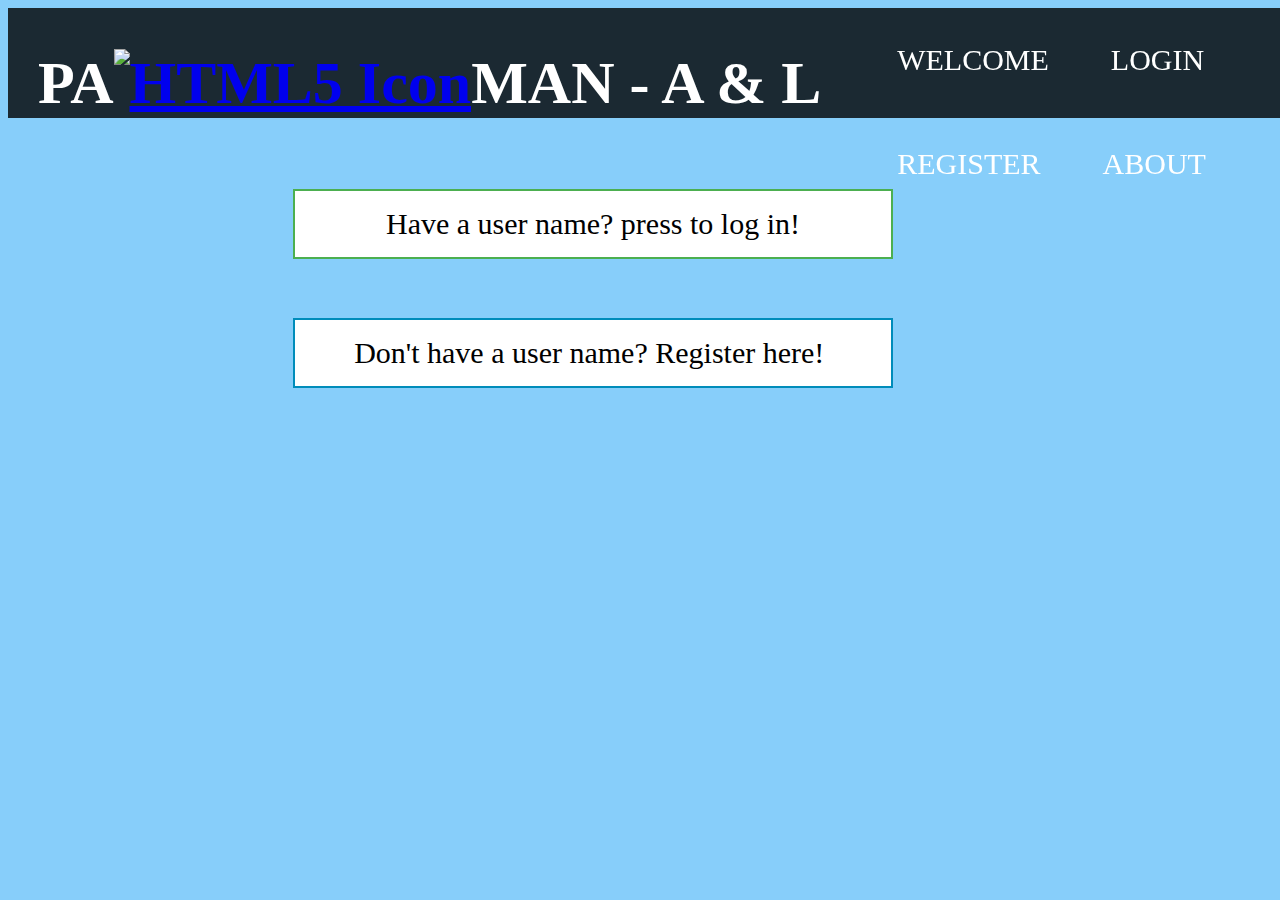
==== index.htm @ cc6e5a01 "8.5 21:32" ====
<!DOCTYPE html>
<html>
<head>
    <title>Pacman- Alon & Liron</title>
    <script src="js/jQuery/jquery-3.2.0.min.js"></script>
    <script src="js/jQuery/jquery.validate.min.js"></script>
    <script type="text/javascript" src=js/navigator.js></script>
    <script id="startScreen" type="text/javascript" src=js/startScreen.js></script>
    <script type="text/javascript" src="js/form-Validation.js"></script>
    <script id="game" type="text/javascript" src=js/pacmanScript.js></script>


    <link rel="stylesheet" type="text/css" href="css/myStyle.css">
    <link rel="stylesheet" type="text/css" href="css/registration_StyleSheet.css">
</head>


<body>

<div id="menu">
    <div id="logo">
        <h1 >PA<a href="/img2.jpg"><img src='images/pacman.PNG' alt="HTML5 Icon" style="width:70px;height:70px;"></a>MAN
            - A & L </h1>
    </div>
    <li><a class="links" href='#' id="lWELCOME">WELCOME</a></li>
    <li><a class="links" href='#' id="lLOGIN">LOGIN</a></li>
    <li><a class="links" href='#' id="lREGISTER">REGISTER</a></li>
    <li><a class="links" href='#' id="lABOUT">ABOUT</a></li>

</div>
</div>
</br></br></br></br></br></br></br>


<div id="WELCOME" class="divs">
    </br></br></br>
     <h2><input class= "bt" id="welcome_login"  type="button" value="Have a user name? press to log in!" onclick="loginFromWelcome();"/></h2>
    </br>
    <h2><input class= "bt" id="welcome_register"  type="button" value="Don't have a user name? Register here! " onclick="RegisterFromWelcome();"/></h2>

</div>

<div id="LOGIN" class="divs">

    <form action="javascript:logIn()" id="log_in" name="login" >
        <label class="registrationAndLogIn"  for="nick_name">Nick Name</label>
        <input type="text" name="nick_name" id="log_in_name" placeholder=""/>

        <label class="registrationAndLogIn" for="password">Password</label>
        <input type="password" name="password" id="log_in_password" placeholder=""/>
        <button>LOGIN</button>
    </form>

</div>

<div id="REGISTER" class="divs">

        <h2>Registration</h2>
        <form action="mailto: alonmor89@gmail.com" name="registration" id="sign_up">
            <label class="registrationAndLogIn" for="nick_name">Nick Name</label>
            <input type="text" name="nick_name" id="nick_name" placeholder=""/>

            <label class="registrationAndLogIn" for="firstname">First Name</label>
            <input type="text" name="firstname" id="firstname" placeholder=""/>

            <label class="registrationAndLogIn" for="lastname">Last Name</label>
            <input type="text" name="lastname" id="lastname" placeholder=""/>

            <label><b>Birthday: </b></label>
            Day:
            <select name="day" id="day" class="birth">
                <option value="">select</option>
            </select>

            Month:
            <select name="month" id="month" class="birth">
                <option value="">select</option>
            </select>
            Year:
            <select name="year" id="year" class="birth">
                <option value="">select</option>
            </select>


            <label class="registrationAndLogIn" for="email">Email</label>
            <input type="email" name="email" id="email" placeholder=""/>

            <label class="registrationAndLogIn" for="password">Password</label>
            <input type="password" name="password" id="password" placeholder=""/>


            <button type="submit">Register</button>

        </form>

</div>

<div id="ABOUT" class="divs">
    about
    about
    about
    about
    about
    about
</div>

<div id="PLAY" class="divs">

    <div id="the_game">
    <canvas id="canvas" height="630" width="1270" style="border: 2px solid black;"></canvas>
    <h2><input id="new_game_button" href="css/myStyle.css" type="button" value="Press for new game" onclick="Start();"/>
        SCORE:
        <input id="lblScore" type="text"/>
        TIME:
        <input id="lblTime" type="text"/>
        <br/></h2>


    <audio id="beginning_sound" loop="true">
        <source src="sounds/pacman_beginning.wav" type="audio/wav">
    </audio>
    <audio id="pacman_background" loop="true">
        <source src="sounds/pacman%20background%20music.ogg" type="audio/wav">
    </audio>
    <audio id="pacman_chomp">
        <source src="sounds/pacman_chomp.wav" type="audio/wav">
    </audio>
    <audio id="pacman_death">
        <source src="sounds/pacman_death.wav" type="audio/wav">
    </audio>
    <audio id="pacman_eatfruit">
        <source src="sounds/pacman_eatfruit.wav" type="audio/wav">
    </audio>
    </div>
    <div id="game_settings">
        <form action="javascript:gameSetting()" id="game_set" name="login" >
            <label class="setting"  for="numberOfBall">Number of balls:</label>
            <input type="text" name="numberOfBall" id="numberOfBall" placeholder="Enter Number (between 50 to 90)"/>

            <label class="setting" for="GameTime">Time:</label>
            <input type="text" name="GameTime" id="GameTime" placeholder="Enter time (seconed - more than 60)"/>

            <label class="setting" for="numberOfMonsters">Number of monsters</label>
            <input type="text" name="numberOfMonsters" id="numberOfMonsters" placeholder="Enter Number of monsters (1-3)"/>

            Select your favorite color:
            <label class="color_setting" for="25Point">25 Points</label>
            <input type="color" id="25Point" name="25Point" value="#33cc33">
            <label class="color_setting" for="15Point">15 Points</label>
            <input type="color" id="15Point" name="15Point" value="#33ccff">

            <label class="color_setting" for="5Point">5 Points</label>
            <input type="color" id="5Point" name="5Point" value="#ff0000">

            <button>Start</button>
        </form>
    </div>
</div>
<!--<footer id="footer">-->
    <!--<h3> CONTACT US: alonmor89@gmail.com & lironseliktar@gmail.com </h3>-->
<!--</footer>-->
</body>

</html>
---- css/myStyle.css ----
#new_game_button {
    -moz-box-shadow:inset 0px -3px 7px 0px #29bbff;
    -webkit-box-shadow:inset 0px -3px 7px 0px #29bbff;
    box-shadow:inset 0px -3px 7px 0px #29bbff;
    background:-webkit-gradient(linear, left top, left bottom, color-stop(0.05, #2dabf9), color-stop(1, #0688fa));
    background:-moz-linear-gradient(top, #2dabf9 5%, #0688fa 100%);
    background:-webkit-linear-gradient(top, #2dabf9 5%, #0688fa 100%);
    background:-o-linear-gradient(top, #2dabf9 5%, #0688fa 100%);
    background:-ms-linear-gradient(top, #2dabf9 5%, #0688fa 100%);
    background:linear-gradient(to bottom, #2dabf9 5%, #0688fa 100%);
    filter:progid:DXImageTransform.Microsoft.gradient(startColorstr='#2dabf9', endColorstr='#0688fa',GradientType=0);
    background-color:#2dabf9;
    -moz-border-radius:3px;
    -webkit-border-radius:3px;
    border-radius:3px;
    border:1px solid #0b0e07;
    display:inline-block;
    cursor:pointer;
    color:#ffffff;
    font-family:Arial;
    font-size:15px;
    padding:9px 23px;
    text-decoration:none;
    text-shadow:0px 1px 0px #263666;
}
#new_game_button:hover {
    background:-webkit-gradient(linear, left top, left bottom, color-stop(0.05, #0688fa), color-stop(1, #2dabf9));
    background:-moz-linear-gradient(top, #0688fa 5%, #2dabf9 100%);
    background:-webkit-linear-gradient(top, #0688fa 5%, #2dabf9 100%);
    background:-o-linear-gradient(top, #0688fa 5%, #2dabf9 100%);
    background:-ms-linear-gradient(top, #0688fa 5%, #2dabf9 100%);
    background:linear-gradient(to bottom, #0688fa 5%, #2dabf9 100%);
    filter:progid:DXImageTransform.Microsoft.gradient(startColorstr='#0688fa', endColorstr='#2dabf9',GradientType=0);
    background-color:#0688fa;
}
#new_game_button:active {
    position:relative;
    top:1px;
}


#lblScore,#lblTime {
    -moz-box-shadow:inset 0px 0px 15px 3px #23395e;
    -webkit-box-shadow:inset 0px 0px 15px 3px #23395e;
    box-shadow:inset 0px 0px 15px 3px #23395e;
    background:-webkit-gradient(linear, left top, left bottom, color-stop(0.05, #2e466e), color-stop(1, #415989));
    background:-moz-linear-gradient(top, #2e466e 5%, #415989 100%);
    background:-webkit-linear-gradient(top, #2e466e 5%, #415989 100%);
    background:-o-linear-gradient(top, #2e466e 5%, #415989 100%);
    background:-ms-linear-gradient(top, #2e466e 5%, #415989 100%);
    background:linear-gradient(to bottom, #2e466e 5%, #415989 100%);
    filter:progid:DXImageTransform.Microsoft.gradient(startColorstr='#2e466e', endColorstr='#415989',GradientType=0);
    background-color:#2e466e;
    -moz-border-radius:17px;
    -webkit-border-radius:17px;
    border-radius:17px;
    border:1px solid #1f2f47;
    display:inline-block;
    cursor:pointer;
    color:#ffffff;
    font-family:Arial;
    font-size:15px;
    padding:6px 13px;
    text-decoration:none;
    text-shadow:0px 1px 0px #263666;
    resize: horizontal;
    width:50px;
}
#lblScore,#lblTime:hover {
    background:-webkit-gradient(linear, left top, left bottom, color-stop(0.05, #415989), color-stop(1, #2e466e));
    background:-moz-linear-gradient(top, #415989 5%, #2e466e 100%);
    background:-webkit-linear-gradient(top, #415989 5%, #2e466e 100%);
    background:-o-linear-gradient(top, #415989 5%, #2e466e 100%);
    background:-ms-linear-gradient(top, #415989 5%, #2e466e 100%);
    background:linear-gradient(to bottom, #415989 5%, #2e466e 100%);
    filter:progid:DXImageTransform.Microsoft.gradient(startColorstr='#415989', endColorstr='#2e466e',GradientType=0);
    background-color:#415989;
}
#lblScore,#lblTime:active {
    position:relative;
    top:1px;
}

body{
    background-color: lightskyblue;
    min-width: 1366px;
    min-height: 768px;
}

#menu
{
    position: fixed;
    width: 100%;
    height: 110px;
    background-color: rgba(0,0,0,.8);
}

#logo{
    float: left;
    font-family: "Impact";
    font-size: 30px;
    color: white;
    padding:1px 30px;
    top: 0px;

}
li{
    list-style: none;
    float: left;
    margin-left: 30px;
    font-family: Impact;
    font-size: 30px;
    display: block;
    padding: 35px 16px;
}
li a{
    text-decoration: none;
    color: white;
}
li a:hover {
    font-size: 125%;
    background: yellow;
}

.divs{
    display: none;
}

#disconnect{
    color: blue;

    font-family: Impact;
    font-size: 20px;
    padding: 35px 30px;
}

#game_settings{
    background-color: #2e466e;
}

#PLAY div{
    float: left;

}
#the_game{
    width: 1400px;
}
.bt {
    background-color: #4CAF50; /* Green */
    border: none;
    color: white;
    padding: 16px 32px;
    text-align: center;
    text-decoration: none;
    display: inline-block;
    font-family: "Impact";
    font-size: 30px;
    margin: 4px 2px;
    width: 600px;
    -webkit-transition-duration: 0.4s; /* Safari */
    transition-duration: 0.4s;
    cursor: pointer;


}
#WELCOME{
    width:800px;
    margin:0 auto;
}

#welcome_login {
    background-color: white;
    color: black;
    border: 2px solid #4CAF50;

}
#welcome_login:hover{
    background-color: #4CAF50;
    color: white;
}

#welcome_register{
    background-color: white;
    color: black;
    border: 2px solid #008CBA;
}


#welcome_register:hover {
    background-color: #008CBA;
    color: white;
}
---- css/registration_StyleSheet.css ----
body {
    font-family: "Open Sans";
    font-size: 14px;
}

#REGISTER,#LOGIN {
    width: 500px;
    margin: 25px auto;
}

form {
    padding: 20px;
    background: #2b5669;
    color: #fff;
    -moz-border-radius: 4px;
    -webkit-border-radius: 4px;
    border-radius: 4px;
}
form label,
form input,
form button {
    border: 0;
    margin-bottom: 5px;
    display: block;
    width: 100%;
}
form input {
    height: 25px;
    line-height: 25px;
    background: #fff;
    color: #000;
    padding: 0 6px;
    -moz-box-sizing: border-box;
    -webkit-box-sizing: border-box;
    box-sizing: border-box;
}
form button {
    height: 30px;
    line-height: 30px;
    background: #5a8ff5;
    color: #fff;
    margin-top: 10px;
    cursor: pointer;
}
form .error {
    color: #5a8ff5;
}


#game_set
{
    padding: 20px;
    background: #2e466e;
    color: #fff;
    -moz-border-radius: 4px;
    -webkit-border-radius: 4px;
    border-radius: 4px;
}
#game_set input{
    height: 25px;
    line-height: 25px;
    background: #fff;
    width: 300px;
    color: #000;
    padding: 0 6px;
    -moz-box-sizing: border-box;
    -webkit-box-sizing: border-box;
    box-sizing: border-box;

}

#25Point {
    width: 25px;

}
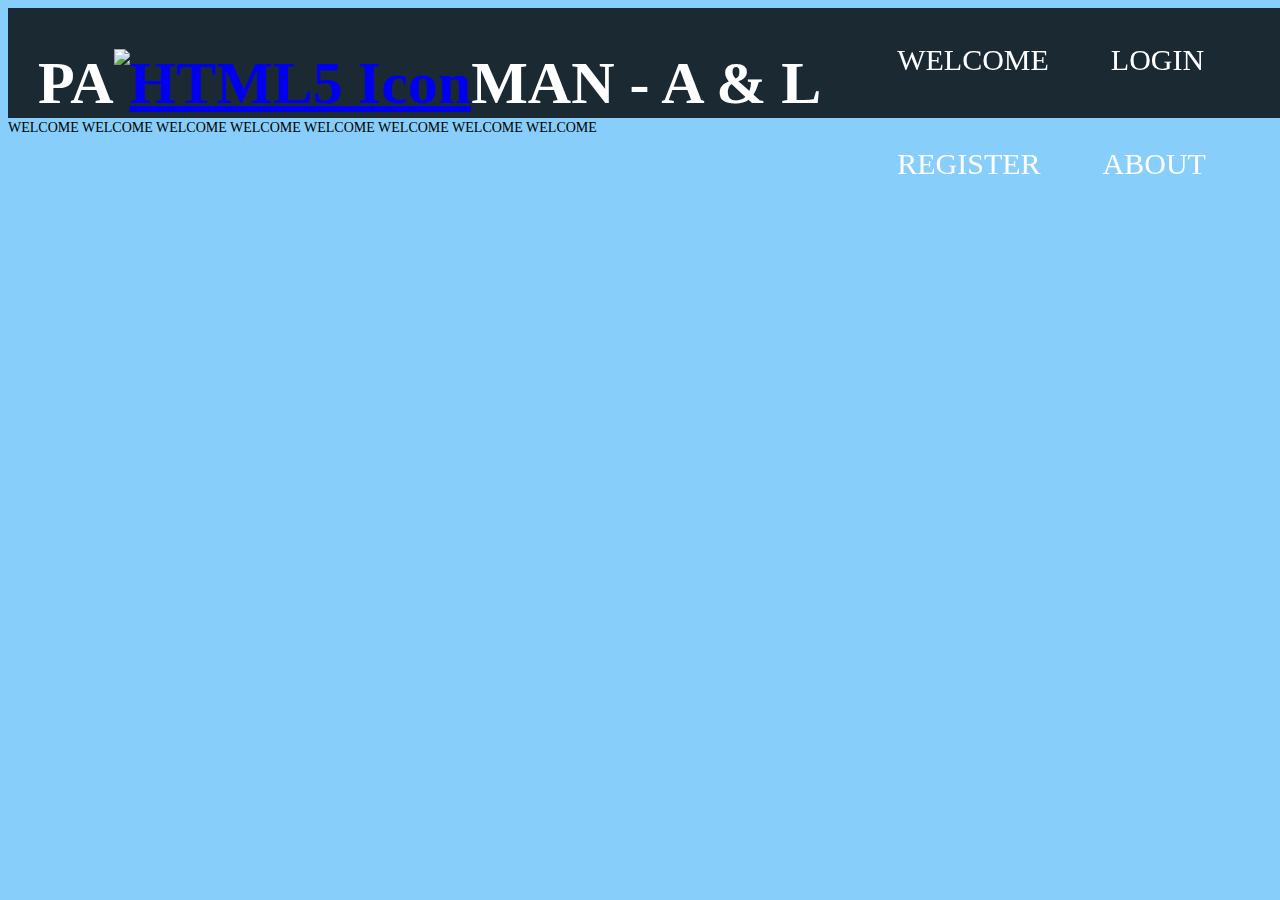
==== commit 8c2c1994: "08.05.17 21:33 alon" ====
--- a/index.htm
+++ b/index.htm
@@ -16,7 +16,6 @@
 
 
 <body>
-
 <div id="menu">
     <div id="logo">
         <h1 >PA<a href="/img2.jpg"><img src='images/pacman.PNG' alt="HTML5 Icon" style="width:70px;height:70px;"></a>MAN
@@ -33,21 +32,24 @@
 
 
 <div id="WELCOME" class="divs">
-    </br></br></br>
-     <h2><input class= "bt" id="welcome_login"  type="button" value="Have a user name? press to log in!" onclick="loginFromWelcome();"/></h2>
-    </br>
-    <h2><input class= "bt" id="welcome_register"  type="button" value="Don't have a user name? Register here! " onclick="RegisterFromWelcome();"/></h2>
-
+    WELCOME
+    WELCOME
+    WELCOME
+    WELCOME
+    WELCOME
+    WELCOME
+    WELCOME
+    WELCOME
 </div>
 
 <div id="LOGIN" class="divs">
 
-    <form action="javascript:logIn()" id="log_in" name="login" >
+    <form action="javascript:logIn()" id="log_in" name="login"  >
         <label class="registrationAndLogIn"  for="nick_name">Nick Name</label>
-        <input type="text" name="nick_name" id="log_in_name" placeholder=""/>
+        <input type="text" name="nick_name" id="log_in_name" placeholder="Enter your user name"/>
 
         <label class="registrationAndLogIn" for="password">Password</label>
-        <input type="password" name="password" id="log_in_password" placeholder=""/>
+        <input type="password" name="password" id="log_in_password" placeholder="Enter your password"/>
         <button>LOGIN</button>
     </form>
 
@@ -58,35 +60,40 @@
         <h2>Registration</h2>
         <form action="mailto: alonmor89@gmail.com" name="registration" id="sign_up">
             <label class="registrationAndLogIn" for="nick_name">Nick Name</label>
-            <input type="text" name="nick_name" id="nick_name" placeholder=""/>
+            <input type="text" name="nick_name" id="nick_name" placeholder="Enter user name"/>
 
             <label class="registrationAndLogIn" for="firstname">First Name</label>
-            <input type="text" name="firstname" id="firstname" placeholder=""/>
+            <input type="text" name="firstname" id="firstname" placeholder="Enter yor first name"/>
 
             <label class="registrationAndLogIn" for="lastname">Last Name</label>
-            <input type="text" name="lastname" id="lastname" placeholder=""/>
+            <input type="text" name="lastname" id="lastname" placeholder="Enter yor last name"/>
 
             <label><b>Birthday: </b></label>
             Day:
-            <select name="day" id="day" class="birth">
-                <option value="">select</option>
+            <select name="daySelect" id="day" class="birth">
+                <option value="select">select</option>
             </select>
-
+            <br>
+            <br>
             Month:
-            <select name="month" id="month" class="birth">
-                <option value="">select</option>
+            <select name="monthSelect" id="month" class="birth">
+                <option value="select">select</option>
             </select>
+            <br>
+            <br>
             Year:
-            <select name="year" id="year" class="birth">
-                <option value="">select</option>
+            <select name="yearSelect" id="year" class="birth">
+                <option value="select">select</option>
             </select>
 
 
+
+
             <label class="registrationAndLogIn" for="email">Email</label>
-            <input type="email" name="email" id="email" placeholder=""/>
+            <input type="text" name="email" id="email" placeholder="Enter your email"/>
 
             <label class="registrationAndLogIn" for="password">Password</label>
-            <input type="password" name="password" id="password" placeholder=""/>
+            <input type="password" name="password" id="password" placeholder="Enter password"/>
 
 
             <button type="submit">Register</button>
@@ -108,7 +115,7 @@
 
     <div id="the_game">
     <canvas id="canvas" height="630" width="1270" style="border: 2px solid black;"></canvas>
-    <h2><input id="new_game_button" href="css/myStyle.css" type="button" value="Press for new game" onclick="Start();"/>
+    <h2 id="game_details"><input id="new_game_button" href="css/myStyle.css" type="button" value="Press for new game" onclick="Start();"/>
         SCORE:
         <input id="lblScore" type="text"/>
         TIME:
--- a/css/myStyle.css
+++ b/css/myStyle.css
@@ -85,8 +85,6 @@
 
 body{
     background-color: lightskyblue;
-    min-width: 1366px;
-    min-height: 768px;
 }
 
 #menu
@@ -115,7 +113,7 @@
     display: block;
     padding: 35px 16px;
 }
-li a{
+#helloUserName,li a{
     text-decoration: none;
     color: white;
 }
@@ -127,6 +125,7 @@
 .divs{
     display: none;
 }
+
 
 #disconnect{
     color: blue;
@@ -145,50 +144,9 @@
 
 }
 #the_game{
-    width: 1400px;
-}
-.bt {
-    background-color: #4CAF50; /* Green */
-    border: none;
-    color: white;
-    padding: 16px 32px;
-    text-align: center;
-    text-decoration: none;
-    display: inline-block;
-    font-family: "Impact";
-    font-size: 30px;
-    margin: 4px 2px;
-    width: 600px;
-    -webkit-transition-duration: 0.4s; /* Safari */
-    transition-duration: 0.4s;
-    cursor: pointer;
-
-
-}
-#WELCOME{
-    width:800px;
-    margin:0 auto;
+    width: 1500px;
 }
 
-#welcome_login {
-    background-color: white;
-    color: black;
-    border: 2px solid #4CAF50;
-
+#game_details{
+    display: none;
 }
-#welcome_login:hover{
-    background-color: #4CAF50;
-    color: white;
-}
-
-#welcome_register{
-    background-color: white;
-    color: black;
-    border: 2px solid #008CBA;
-}
-
-
-#welcome_register:hover {
-    background-color: #008CBA;
-    color: white;
-}
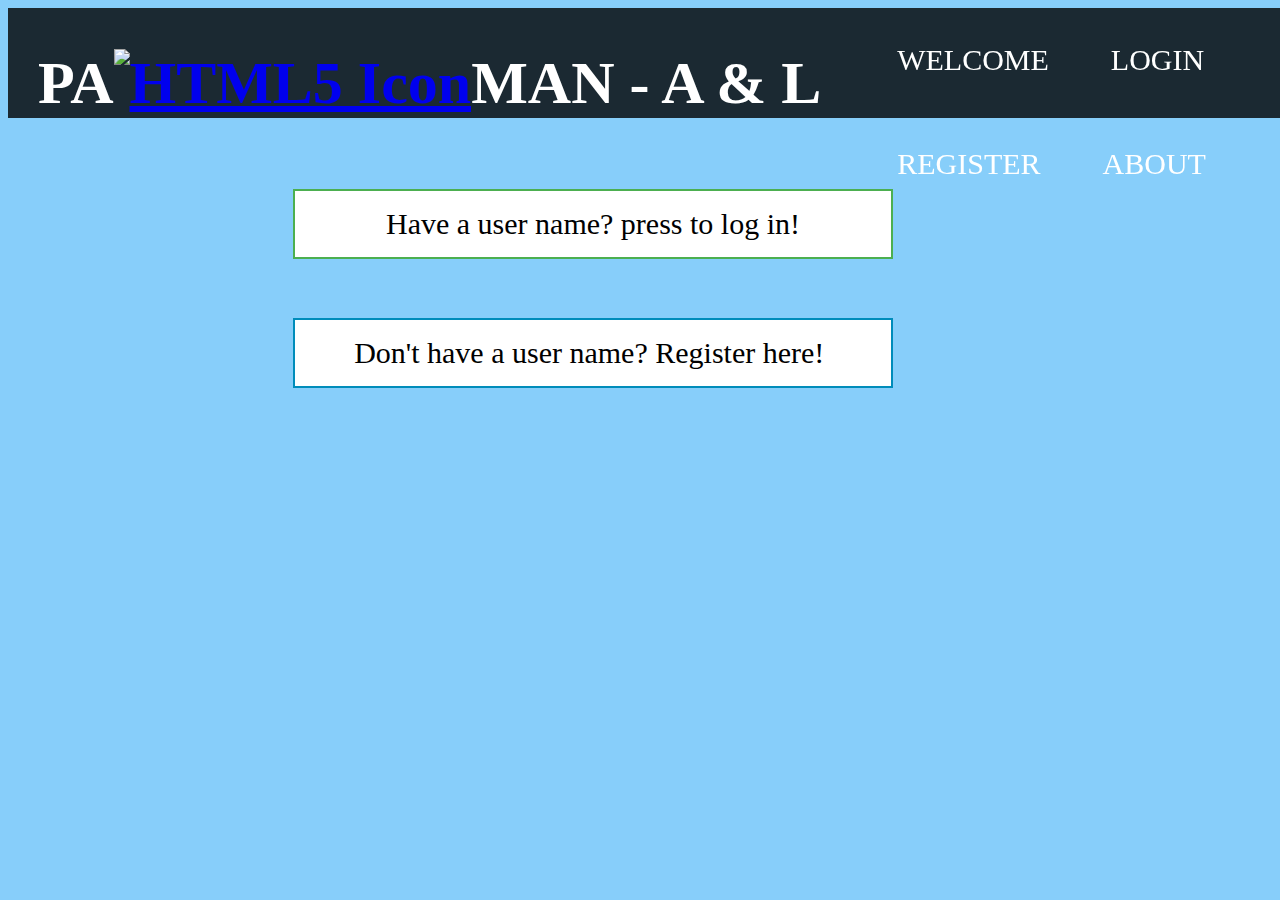
==== commit ef7bfe19: "marged project 08.05 21:41 alon" ====
--- a/index.htm
+++ b/index.htm
@@ -16,6 +16,7 @@
 
 
 <body>
+
 <div id="menu">
     <div id="logo">
         <h1 >PA<a href="/img2.jpg"><img src='images/pacman.PNG' alt="HTML5 Icon" style="width:70px;height:70px;"></a>MAN
@@ -32,14 +33,11 @@
 
 
 <div id="WELCOME" class="divs">
-    WELCOME
-    WELCOME
-    WELCOME
-    WELCOME
-    WELCOME
-    WELCOME
-    WELCOME
-    WELCOME
+    </br></br></br>
+     <h2><input class= "bt" id="welcome_login"  type="button" value="Have a user name? press to log in!" onclick="loginFromWelcome();"/></h2>
+    </br>
+    <h2><input class= "bt" id="welcome_register"  type="button" value="Don't have a user name? Register here! " onclick="RegisterFromWelcome();"/></h2>
+
 </div>
 
 <div id="LOGIN" class="divs">
--- a/css/myStyle.css
+++ b/css/myStyle.css
@@ -85,6 +85,8 @@
 
 body{
     background-color: lightskyblue;
+    min-width: 1366px;
+    min-height: 768px;
 }
 
 #menu
@@ -144,7 +146,52 @@
 
 }
 #the_game{
-    width: 1500px;
+    width: 1400px;
+}
+.bt {
+    background-color: #4CAF50; /* Green */
+    border: none;
+    color: white;
+    padding: 16px 32px;
+    text-align: center;
+    text-decoration: none;
+    display: inline-block;
+    font-family: "Impact";
+    font-size: 30px;
+    margin: 4px 2px;
+    width: 600px;
+    -webkit-transition-duration: 0.4s; /* Safari */
+    transition-duration: 0.4s;
+    cursor: pointer;
+
+
+}
+#WELCOME{
+    width:800px;
+    margin:0 auto;
+}
+
+#welcome_login {
+    background-color: white;
+    color: black;
+    border: 2px solid #4CAF50;
+
+}
+#welcome_login:hover{
+    background-color: #4CAF50;
+    color: white;
+}
+
+#welcome_register{
+    background-color: white;
+    color: black;
+    border: 2px solid #008CBA;
+}
+
+
+#welcome_register:hover {
+    background-color: #008CBA;
+    color: white;
 }
 
 #game_details{
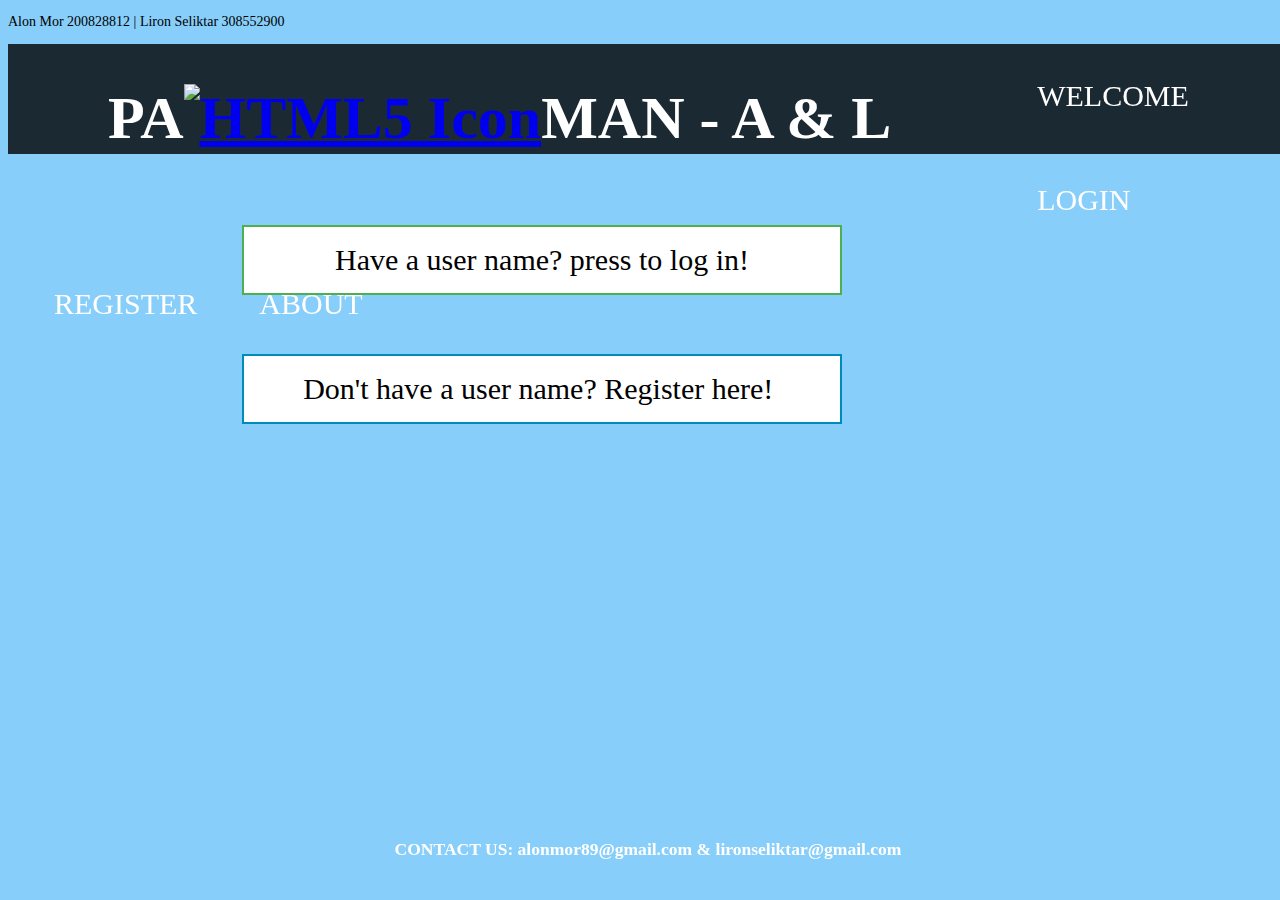
==== commit 64f0124c: "9.5 01:35" ====
--- a/index.htm
+++ b/index.htm
@@ -16,18 +16,22 @@
 
 
 <body>
+<p id= "our_names">Alon Mor 200828812 | Liron Seliktar 308552900</p>
+<container>
+<div id="menu">
 
-<div id="menu">
     <div id="logo">
         <h1 >PA<a href="/img2.jpg"><img src='images/pacman.PNG' alt="HTML5 Icon" style="width:70px;height:70px;"></a>MAN
             - A & L </h1>
     </div>
+    <div>
     <li><a class="links" href='#' id="lWELCOME">WELCOME</a></li>
     <li><a class="links" href='#' id="lLOGIN">LOGIN</a></li>
     <li><a class="links" href='#' id="lREGISTER">REGISTER</a></li>
-    <li><a class="links" href='#' id="lABOUT">ABOUT</a></li>
+    <li><a class="links" href='#' id="lABOUT" onclick="openModal();">ABOUT</a></li>
 
-</div>
+    </div>
+
 </div>
 </br></br></br></br></br></br></br>
 
@@ -100,13 +104,19 @@
 
 </div>
 
-<div id="ABOUT" class="divs">
-    about
-    about
-    about
-    about
-    about
-    about
+<div id="ABOUT" type="button" class="divs" >
+    <div id="myModal" class="modal">
+    <div class="modal-content">
+        <span class="close">&times;</span>
+        <p>DEVELOPERS: Alon Mor & Liron Seliktar</p>
+        <p>JQUERY - We used jquery for forms validations using jQuery Validation Plugin. and also for navigation.</p>
+        <p>TEMPLATE - We did not use any templates in the project. </p>
+        <p>DIFFICULTIES- </p>
+        <p>1. Taking care of collisions of different elements in the game. </p>
+        <p>2. Working for the first time with jQuery and it's syntax. </p>
+        <p>3. Dealing with bugs using the chrome debug who suffers from lack of information. </p>
+    </div>
+</div>
 </div>
 
 <div id="PLAY" class="divs">
@@ -161,9 +171,10 @@
         </form>
     </div>
 </div>
-<!--<footer id="footer">-->
-    <!--<h3> CONTACT US: alonmor89@gmail.com & lironseliktar@gmail.com </h3>-->
-<!--</footer>-->
+<div id="footer">
+    <h3> CONTACT US: alonmor89@gmail.com & lironseliktar@gmail.com </h3>
+</div>
+</container>
 </body>
 
 </html>
--- a/css/myStyle.css
+++ b/css/myStyle.css
@@ -85,8 +85,8 @@
 
 body{
     background-color: lightskyblue;
-    min-width: 1366px;
-    min-height: 768px;
+    /*min-width: 1366px;*/
+    /*min-height: 768px;*/
 }
 
 #menu
@@ -102,8 +102,7 @@
     font-family: "Impact";
     font-size: 30px;
     color: white;
-    padding:1px 30px;
-    top: 0px;
+    padding: 0px 100px;
 
 }
 li{
@@ -131,7 +130,6 @@
 
 #disconnect{
     color: blue;
-
     font-family: Impact;
     font-size: 20px;
     padding: 35px 30px;
@@ -178,7 +176,7 @@
 
 }
 #welcome_login:hover{
-    background-color: #4CAF50;
+    background-color: indianred;
     color: white;
 }
 
@@ -190,10 +188,69 @@
 
 
 #welcome_register:hover {
-    background-color: #008CBA;
+    background-color: orange;
     color: white;
 }
 
 #game_details{
     display: none;
 }
+.modal {
+    display: none; /* Hidden by default */
+    position: fixed; /* Stay in place */
+    z-index: 1; /* Sit on top */
+    padding-top: 100px; /* Location of the box */
+    left: 0;
+    top: 0;
+    width: 100%; /* Full width */
+    height: 100%; /* Full height */
+    overflow: auto; /* Enable scroll if needed */
+    background-color: rgb(0,0,0); /* Fallback color */
+    background-color: rgba(0,0,0,0.4); /* Black w/ opacity */
+}
+
+/* Modal Content */
+.modal-content {
+    background-color: #fefefe;
+    margin: auto;
+    padding: 20px;
+    border: 1px solid #888;
+    width: 80%;
+    font-size: 15px;
+}
+
+/* The Close Button */
+.close {
+    color: #aaaaaa;
+    float: right;
+    font-size: 28px;
+    font-weight: bold;
+}
+
+.close:hover,
+.close:focus {
+    color: #000;
+    text-decoration: none;
+    cursor: pointer;
+}
+#container{
+    height:100%;
+
+}
+#footer{
+
+    width: 100%;
+    height: 39px;
+    position:fixed;
+    bottom:0;
+    /*background-color: rgba(0,0,0,.5);*/
+    text-align:center ;
+    color: white;
+    font-size: 15px;
+    margin-bottom: 40px;
+}
+#our_names{
+    text-align:left ;
+    left:0;
+    top:0;
+}
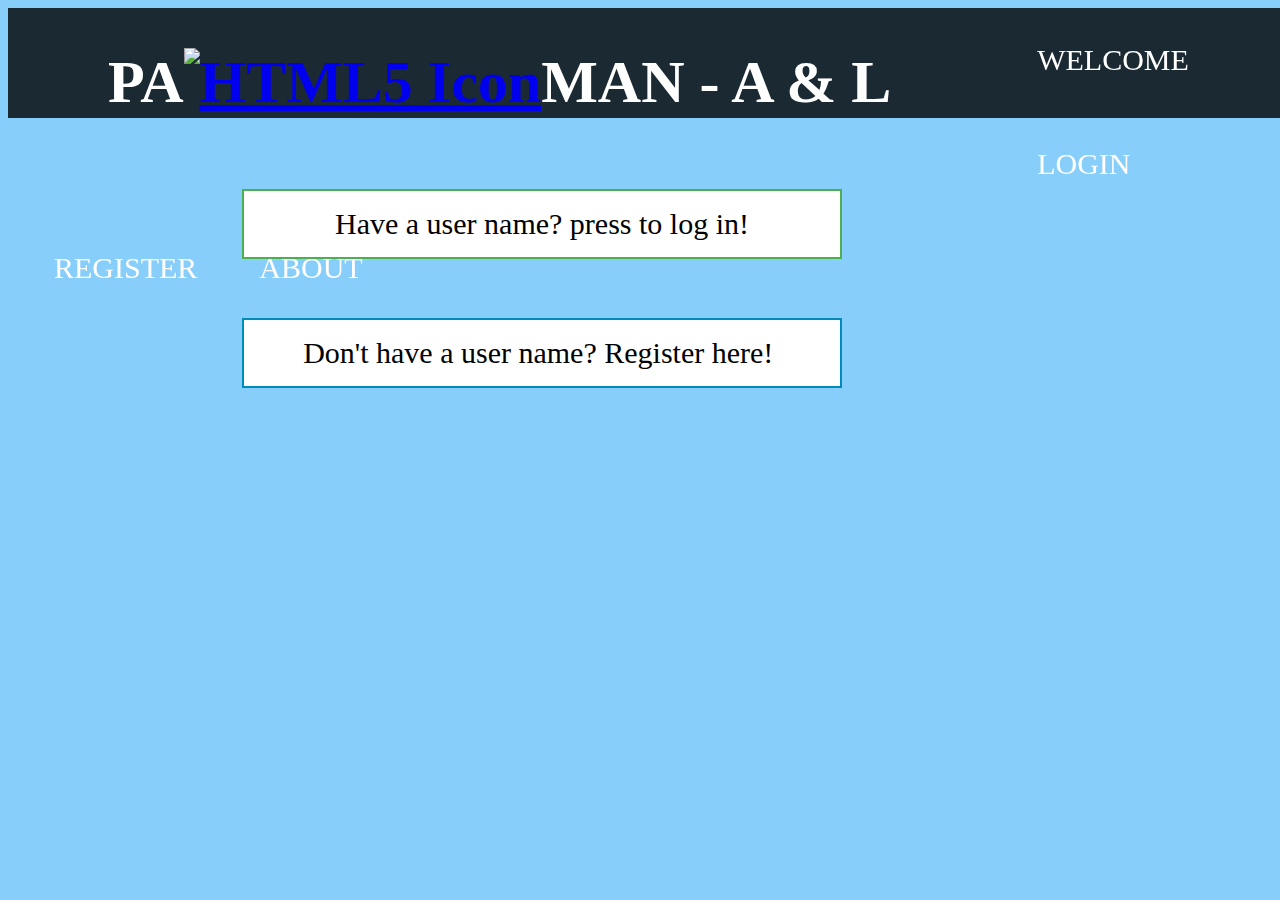
==== commit def8d064: "alon finishing 09.05 01:34" ====
--- a/index.htm
+++ b/index.htm
@@ -5,7 +5,6 @@
     <script src="js/jQuery/jquery-3.2.0.min.js"></script>
     <script src="js/jQuery/jquery.validate.min.js"></script>
     <script type="text/javascript" src=js/navigator.js></script>
-    <script id="startScreen" type="text/javascript" src=js/startScreen.js></script>
     <script type="text/javascript" src="js/form-Validation.js"></script>
     <script id="game" type="text/javascript" src=js/pacmanScript.js></script>
 
@@ -15,23 +14,20 @@
 </head>
 
 
+
 <body>
-<p id= "our_names">Alon Mor 200828812 | Liron Seliktar 308552900</p>
-<container>
+
 <div id="menu">
-
     <div id="logo">
         <h1 >PA<a href="/img2.jpg"><img src='images/pacman.PNG' alt="HTML5 Icon" style="width:70px;height:70px;"></a>MAN
             - A & L </h1>
     </div>
-    <div>
     <li><a class="links" href='#' id="lWELCOME">WELCOME</a></li>
     <li><a class="links" href='#' id="lLOGIN">LOGIN</a></li>
     <li><a class="links" href='#' id="lREGISTER">REGISTER</a></li>
-    <li><a class="links" href='#' id="lABOUT" onclick="openModal();">ABOUT</a></li>
+    <li><a class="links" href='#' id="lABOUT">ABOUT</a></li>
 
-    </div>
-
+</div>
 </div>
 </br></br></br></br></br></br></br>
 
@@ -87,10 +83,6 @@
             <select name="yearSelect" id="year" class="birth">
                 <option value="select">select</option>
             </select>
-
-
-
-
             <label class="registrationAndLogIn" for="email">Email</label>
             <input type="text" name="email" id="email" placeholder="Enter your email"/>
 
@@ -104,19 +96,13 @@
 
 </div>
 
-<div id="ABOUT" type="button" class="divs" >
-    <div id="myModal" class="modal">
-    <div class="modal-content">
-        <span class="close">&times;</span>
-        <p>DEVELOPERS: Alon Mor & Liron Seliktar</p>
-        <p>JQUERY - We used jquery for forms validations using jQuery Validation Plugin. and also for navigation.</p>
-        <p>TEMPLATE - We did not use any templates in the project. </p>
-        <p>DIFFICULTIES- </p>
-        <p>1. Taking care of collisions of different elements in the game. </p>
-        <p>2. Working for the first time with jQuery and it's syntax. </p>
-        <p>3. Dealing with bugs using the chrome debug who suffers from lack of information. </p>
-    </div>
-</div>
+<div id="ABOUT" class="divs">
+    about
+    about
+    about
+    about
+    about
+    about
 </div>
 
 <div id="PLAY" class="divs">
@@ -167,14 +153,19 @@
             <label class="color_setting" for="5Point">5 Points</label>
             <input type="color" id="5Point" name="5Point" value="#ff0000">
 
+            <br>
+            Difficulty:
+            <select name="difficulty" id="difficulty" class="birth">
+                <option value="Easy">Easy</option>
+            </select>
+
             <button>Start</button>
         </form>
     </div>
 </div>
-<div id="footer">
-    <h3> CONTACT US: alonmor89@gmail.com & lironseliktar@gmail.com </h3>
-</div>
-</container>
+<!--<footer id="footer">-->
+    <!--<h3> CONTACT US: alonmor89@gmail.com & lironseliktar@gmail.com </h3>-->
+<!--</footer>-->
 </body>
 
 </html>
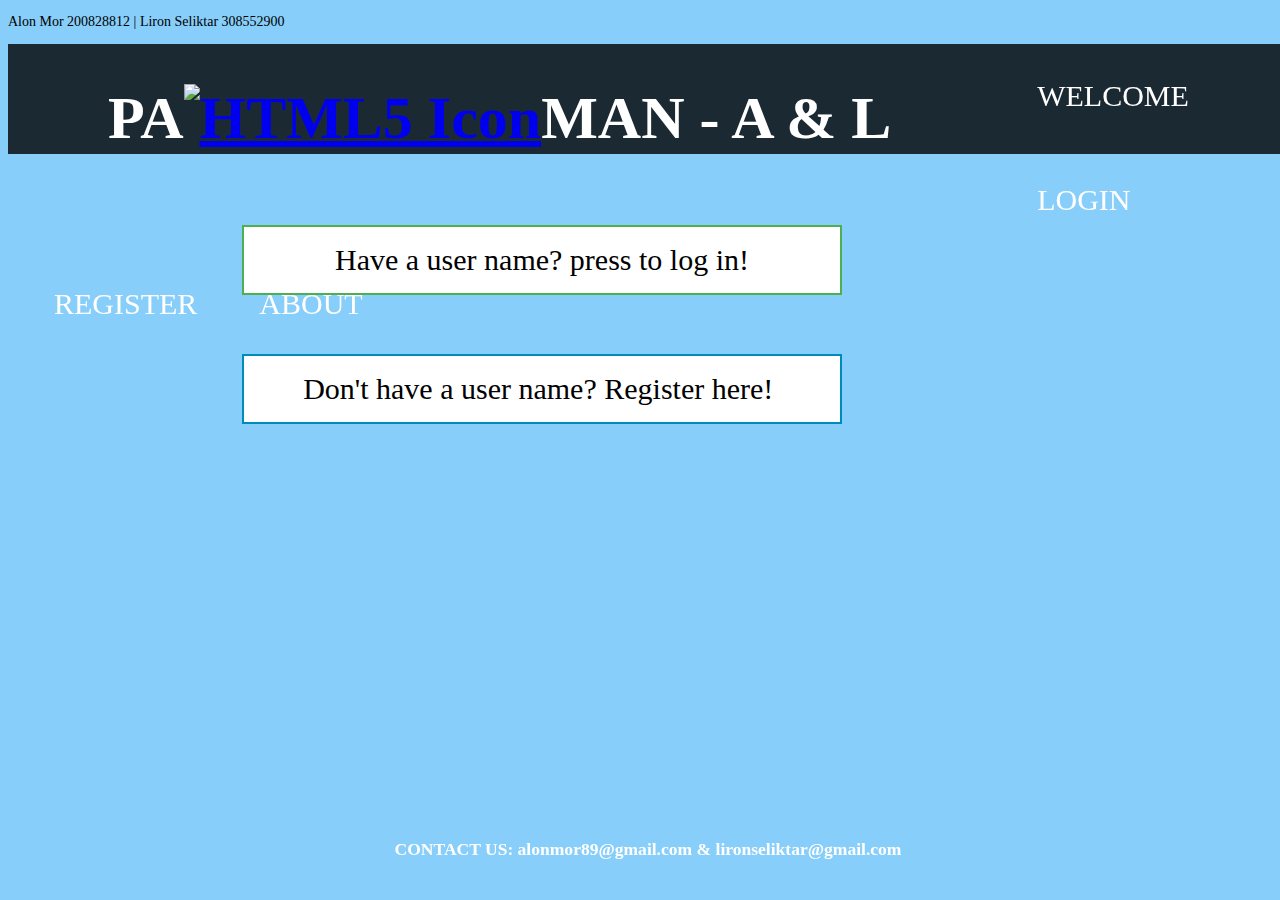
==== commit 40110bbd: "Merge branch 'master' of https://github.com/AlonMMM/PAKMAN" ====
--- a/index.htm
+++ b/index.htm
@@ -16,18 +16,22 @@
 
 
 <body>
+<p id= "our_names">Alon Mor 200828812 | Liron Seliktar 308552900</p>
+<container>
+<div id="menu">
 
-<div id="menu">
     <div id="logo">
         <h1 >PA<a href="/img2.jpg"><img src='images/pacman.PNG' alt="HTML5 Icon" style="width:70px;height:70px;"></a>MAN
             - A & L </h1>
     </div>
+    <div>
     <li><a class="links" href='#' id="lWELCOME">WELCOME</a></li>
     <li><a class="links" href='#' id="lLOGIN">LOGIN</a></li>
     <li><a class="links" href='#' id="lREGISTER">REGISTER</a></li>
-    <li><a class="links" href='#' id="lABOUT">ABOUT</a></li>
+    <li><a class="links" href='#' id="lABOUT" onclick="openModal();">ABOUT</a></li>
 
-</div>
+    </div>
+
 </div>
 </br></br></br></br></br></br></br>
 
@@ -96,13 +100,19 @@
 
 </div>
 
-<div id="ABOUT" class="divs">
-    about
-    about
-    about
-    about
-    about
-    about
+<div id="ABOUT" type="button" class="divs" >
+    <div id="myModal" class="modal">
+    <div class="modal-content">
+        <span class="close">&times;</span>
+        <p>DEVELOPERS: Alon Mor & Liron Seliktar</p>
+        <p>JQUERY - We used jquery for forms validations using jQuery Validation Plugin. and also for navigation.</p>
+        <p>TEMPLATE - We did not use any templates in the project. </p>
+        <p>DIFFICULTIES- </p>
+        <p>1. Taking care of collisions of different elements in the game. </p>
+        <p>2. Working for the first time with jQuery and it's syntax. </p>
+        <p>3. Dealing with bugs using the chrome debug who suffers from lack of information. </p>
+    </div>
+</div>
 </div>
 
 <div id="PLAY" class="divs">
@@ -163,9 +173,10 @@
         </form>
     </div>
 </div>
-<!--<footer id="footer">-->
-    <!--<h3> CONTACT US: alonmor89@gmail.com & lironseliktar@gmail.com </h3>-->
-<!--</footer>-->
+<div id="footer">
+    <h3> CONTACT US: alonmor89@gmail.com & lironseliktar@gmail.com </h3>
+</div>
+</container>
 </body>
 
 </html>
